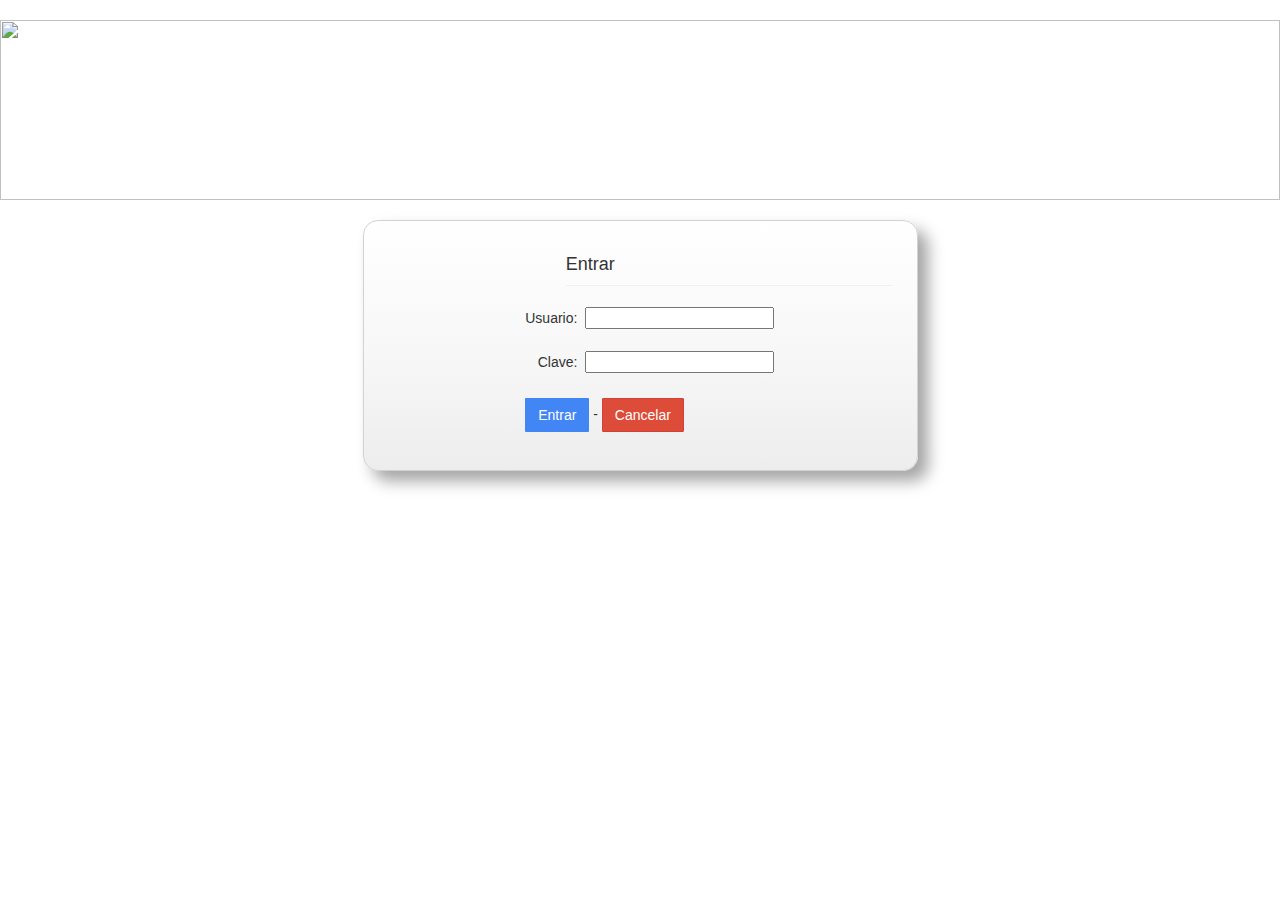
==== index.html @ c5e02aeb "First Commit" ====
<!DOCTYPE html>
<html lang="es">
	<head>
		<meta http-equiv="content-type" content="text/html; charset=UTF-8">
		<meta charset="utf-8">
		<title>SAE</title>
		
		<link href="css/bootstrap.min.css" rel="stylesheet">
		<!--[if lt IE 9]>
			<script src="//html5shim.googlecode.com/svn/trunk/html5.js"></script>
		<![endif]-->
		<link href="css/styles.css" rel="stylesheet">
	</head>
	<body>

        <div id="banner">
          <img src="img/titulo.png" width="100%" height="180px" >
          </div>
        

<div id="masthead">  
  <div class="container">
      <div class="row">
        <div class="col-md-12">
        <p></p>
          <h1 align="center">
          </h1>
        </div>
       
      </div> 
  </div><!--/container-->
</div><!--/masthead-->

<!--main-->
<div class="container ">
	<div class="row">
      <!--left-->
      
      <!--right-->
      
         <div class="col-md-6   col-sm-offset-3">
            <div class="well well-lg opacity"> 
              <div class="row">
                <div class="col-sm-8 col-sm-offset-4">
                  <h4>Entrar</h4>
                </div>
              
              </div>
              <div class="row">
                <div class="col-sm-8 col-sm-offset-3">
                <form method="post" action="modelo/entrar.php">
                   <table height="150px">
                      <tr>
                        <td align="right">Usuario:</td>
                        <td><input type="text" id="usuario" name="usuario"></td>
                      <tr>
                        <td align="right">Clave: </td>
                        <td><input type="password" id="clave" name="clave"></td>
                      </tr>
                      <tr>
                        <td colspan="2"><button class="btn btn-primary">Entrar</button> -
                        <button class="btn btn-danger">Cancelar</button></td>
                      </tr>
                   </table>
                   </form>
                </div>
              </div>
            

            </div>
        </div>

        
  	</div><!--/row-->
</div><!--/container-->



	<!-- script references -->
		<script src="//ajax.googleapis.com/ajax/libs/jquery/2.0.2/jquery.min.js"></script>
		<script src="js/bootstrap.min.js"></script>
		<script src="js/scripts.js"></script>
	</body>
</html>
---- css/styles.css ----
/*
A custom Bootstrap 3.1 'Google Plus style' theme
from http://bootply.com

This CSS code should follow the 'bootstrap.css'
in your HTML file.

license: MIT
author: bootply.com
*/

@font-face {
  font-family: 'verdana';
  font-style: normal;
  font-weight: 400;
  }
html,body {
   -webkit-font-smoothing: antialiased;
  font: normal 14px Roboto,arial,sans-serif;padding-top: 10px;
}

.h1 {
  text-align: center;
background-color: #6e061e;
  color: white;
  
}
#title {
text-transform:uppercase;
font-weight: bold ;
}
.subtitle {
padding: 3px;
  font-weight: bold !important;
  background-color: #6e061e;
  color: white;

}
td label {
  margin: 0px;
}
table tbody tr td {
 padding: 4px !important;  

}

.btn,.form-control,.panel,.list-group,.well {border-radius:1px;box-shadow:0 0 0;}
.form-control {border-color:#d7d7d7;}
.btn-primary {border-color:transparent;}
.btn-primary,.label-primary,.list-group-item.active, .list-group-item.active:hover, .list-group-item.active:focus {background-color:#4285f4;}
.btn-plus {background-color:#ffffff;border-width:1px;border-color:#dddddd;box-shadow:1px 1px 0 #999999;border-radius:3px;color:#666666;text-shadow:0 0 1px #bbbbbb;}
.well,.panel {border-color:#d2d2d2;box-shadow:0 1px 0 #cfcfcf;border-radius:3px;}
.btn-success,.label-success,.progress-bar-success{background-color:#65b045;}
.btn-info,.label-info,.progress-bar-info{background-color:#a0c3ff;border-color:#a0c3ff;}
.btn-danger,.label-danger,.progress-bar-danger{background-color:#dd4b39;}
.btn-warning,.label-warning,.progress-bar-warning{background-color:#f4b400;color:#444444;}

hr {border-color:#ececec;}
button {
 outline: 0;
}
textarea {
 resize: none;
 outline: 0; 
}
.panel .btn i,.btn span{
 color:#666666;
}
.panel .panel-heading {
 background-color:#ffffff;
 font-weight:700;
 font-size:16px;
 color:#262626;
 border-color:#ffffff;
}
.panel .panel-heading a {
 font-weight:400;
 font-size:11px;
}
.panel .panel-default {
 border-color:#cccccc;
}
.panel .panel-thumbnail {
 padding:0;
}
.panel .img-circle {
 width:50px;
 height:50px;
}
.list-group-item:first-child,.list-group-item:last-child {
 border-radius:0;
}
h3,h4,h5 { 
 border:0 solid #efefef; 
 border-bottom-width:1px;
 padding-bottom:10px;
}
.modal-dialog {
 width: 450px;
}
.modal-footer {
 border-width:0;
}
.dropdown-menu {
 background-color:#f4f4f4;
 border-color:#f0f0f0;
 border-radius:0;
 margin-top:-1px;
}
.img{ background-image: url("/img/expressjs.png");width: 150px; height: 150px; margin: 0px;}
/* end theme */

/* template layout*/
#subnav {
 position:fixed;
 width:100%;
}

@media (max-width: 768px) {
 #subnav {
  padding-top: 6px;
 }
 .logo{
    display: none;
  }
}

#main2 {

 padding-top:150px;padding: 0 15px;
}
.Fotlog {


  background-color:#666;
 border-color:#f0f0f0;
 border-radius:0;
 margin-top:-50px;
 height: 100%;
padding-top: 100px;
}
.Titulos{
left: 100px;
padding: 10px 5px 0px 120px;
background: #f4f4f4;
border-top: 1px solid #ccc;
border-bottom: 1px solid #ccc;
margin-top: 15px;
margin-bottom: -70px;

}

.Contenidos{
	
	background: #ccc;
	font-size: 14px;
border-top: 1px solid #ccc;
border-bottom: 1px solid #ccc;

margin-top: 15px;
margin-bottom: -70px;

}
.logo{
  background-color: transparent;
  border:0px;
  width: 92px;
  height: 83px;
}
.Left-column{
  margin-top:5%;
  background-color:#f4f4f4; 
  padding-top:30px;
  
}
.right-column{
  margin-top:5%;
  
}
.registro{
  visibility: hidden;

}
.iniciar{
  background-color: #fff;
  padding-bottom: 35px;
  height: 100%;

}.iniciar{


  padding-bottom: 35px;
  height: 100%;
  border-radius: 15px;

}.title{
-webkit-box-shadow: 10px 10px 16px 0px rgba(0,0,0,0.36);
-moz-box-shadow: 10px 10px 16px 0px rgba(0,0,0,0.36);
box-shadow: 10px 10px 16px 0px rgba(0,0,0,0.36);
 border-radius: 15px;
  background: rgba(183,222,237,1);
background: -moz-linear-gradient(top, rgba(183,222,237,1) 0%, rgba(113,206,239,1) 50%, rgba(33,180,226,1) 51%, rgba(183,222,237,1) 100%);
background: -webkit-gradient(left top, left bottom, color-stop(0%, rgba(183,222,237,1)), color-stop(50%, rgba(113,206,239,1)), color-stop(51%, rgba(33,180,226,1)), color-stop(100%, rgba(183,222,237,1)));
background: -webkit-linear-gradient(top, rgba(183,222,237,1) 0%, rgba(113,206,239,1) 50%, rgba(33,180,226,1) 51%, rgba(183,222,237,1) 100%);
background: -o-linear-gradient(top, rgba(183,222,237,1) 0%, rgba(113,206,239,1) 50%, rgba(33,180,226,1) 51%, rgba(183,222,237,1) 100%);
background: -ms-linear-gradient(top, rgba(183,222,237,1) 0%, rgba(113,206,239,1) 50%, rgba(33,180,226,1) 51%, rgba(183,222,237,1) 100%);
background: linear-gradient(to bottom, rgba(183,222,237,1) 0%, rgba(113,206,239,1) 50%, rgba(33,180,226,1) 51%, rgba(183,222,237,1) 100%);
filter: progid:DXImageTransform.Microsoft.gradient( startColorstr='#b7deed', endColorstr='#b7deed', GradientType=0 );
}
.sombra, .well {
  -webkit-box-shadow: 10px 10px 16px 0px rgba(0,0,0,0.36);
-moz-box-shadow: 10px 10px 16px 0px rgba(0,0,0,0.36);
box-shadow: 10px 10px 16px 0px rgba(0,0,0,0.36);
border-radius: 15px;  
background: rgba(255,255,255,0.64);
background: -moz-linear-gradient(top, rgba(255,255,255,0.64) 0%, rgba(246,246,246,0.83) 52%, rgba(237,237,237,1) 100%);
background: -webkit-gradient(left top, left bottom, color-stop(0%, rgba(255,255,255,0.64)), color-stop(52%, rgba(246,246,246,0.83)), color-stop(100%, rgba(237,237,237,1)));
background: -webkit-linear-gradient(top, rgba(255,255,255,0.64) 0%, rgba(246,246,246,0.83) 52%, rgba(237,237,237,1) 100%);
background: -o-linear-gradient(top, rgba(255,255,255,0.64) 0%, rgba(246,246,246,0.83) 52%, rgba(237,237,237,1) 100%);
background: -ms-linear-gradient(top, rgba(255,255,255,0.64) 0%, rgba(246,246,246,0.83) 52%, rgba(237,237,237,1) 100%);
background: linear-gradient(to bottom, rgba(255,255,255,0.64) 0%, rgba(246,246,246,0.83) 52%, rgba(237,237,237,1) 100%);
filter: progid:DXImageTransform.Microsoft.gradient( startColorstr='#ffffff', endColorstr='#ededed', GradientType=0 );
}
.well2 {
  border-color:#d2d2d2;box-shadow:0 1px 0 #cfcfcf;border-radius:3px;
  -webkit-box-shadow: 10px 10px 16px 0px rgba(0,0,0,0.36);
-moz-box-shadow: 10px 10px 16px 0px rgba(0,0,0,0.36);
box-shadow: 10px 10px 16px 0px rgba(0,0,0,0.36);
border-radius: 15px; 
background: #eee;
margin: 0px;
padding: 0px;

}
.degradado{
 background: rgba(33,180,226,1);
  background: -moz-linear-gradient(top, rgba(33,180,226,1) 0%, rgba(113,206,239,1) 42%, rgba(183,222,237,1) 74%, rgba(206,227,235,1) 100%);
background: -webkit-gradient(left top, left bottom, color-stop(0%, rgba(33,180,226,1)), color-stop(42%, rgba(113,206,239,1)), color-stop(74%, rgba(183,222,237,1)), color-stop(100%, rgba(206,227,235,1)));
background: -webkit-linear-gradient(top, rgba(33,180,226,1) 0%, rgba(113,206,239,1) 42%, rgba(183,222,237,1) 74%, rgba(206,227,235,1) 100%);
background: -o-linear-gradient(top, rgba(33,180,226,1) 0%, rgba(113,206,239,1) 42%, rgba(183,222,237,1) 74%, rgba(206,227,235,1) 100%);
background: -ms-linear-gradient(top, rgba(33,180,226,1) 0%, rgba(113,206,239,1) 42%, rgba(183,222,237,1) 74%, rgba(206,227,235,1) 100%);
background: linear-gradient(to bottom, rgba(33,180,226,1) 0%, rgba(113,206,239,1) 42%, rgba(183,222,237,1) 74%, rgba(206,227,235,1) 100%);
}
#sidebar {
    padding:0px;  height:98%;
  padding-top:85px;position: absolute;



}.row-offcanvas-left.active .sidebar-offcanvas {
    left: -33%;
    height:99%;
    top: 0;
    width: 33%;
    margin-left: 5px;
  }

  #sidebar, #sidebar a, #sidebar-footer a {
    padding-left:3px;
  }

#sidebar, #sidebar a, #sidebar-footer a {
    color:#000;
    
  text-shadow:0 0 2px #fff;
    padding-left:5px;
}
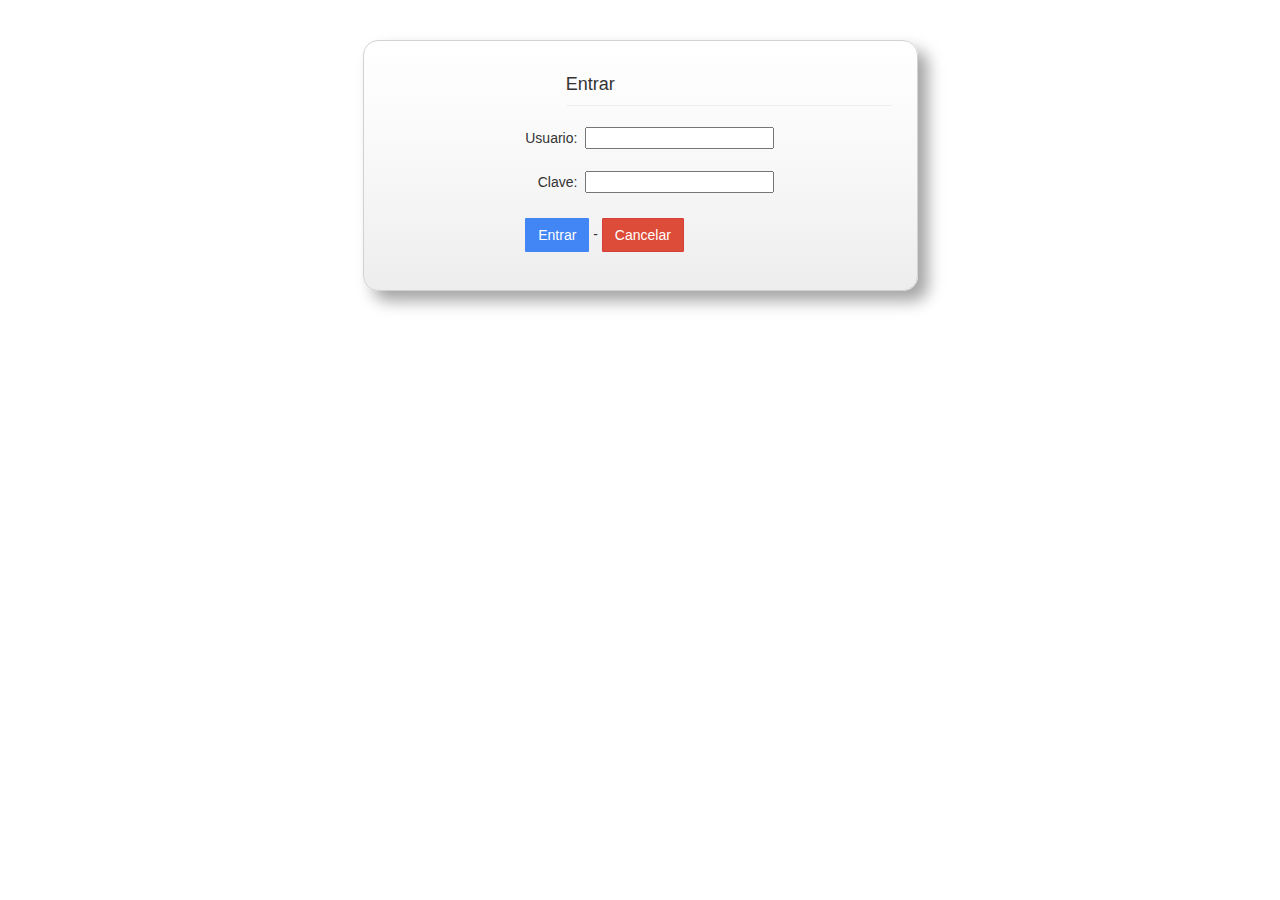
==== commit caa108a2: "Agregado menu" ====
--- a/index.html
+++ b/index.html
@@ -13,10 +13,7 @@
 	</head>
 	<body>
 
-        <div id="banner">
-          <img src="img/titulo.png" width="100%" height="180px" >
-          </div>
-        
+       
 
 <div id="masthead">  
   <div class="container">
